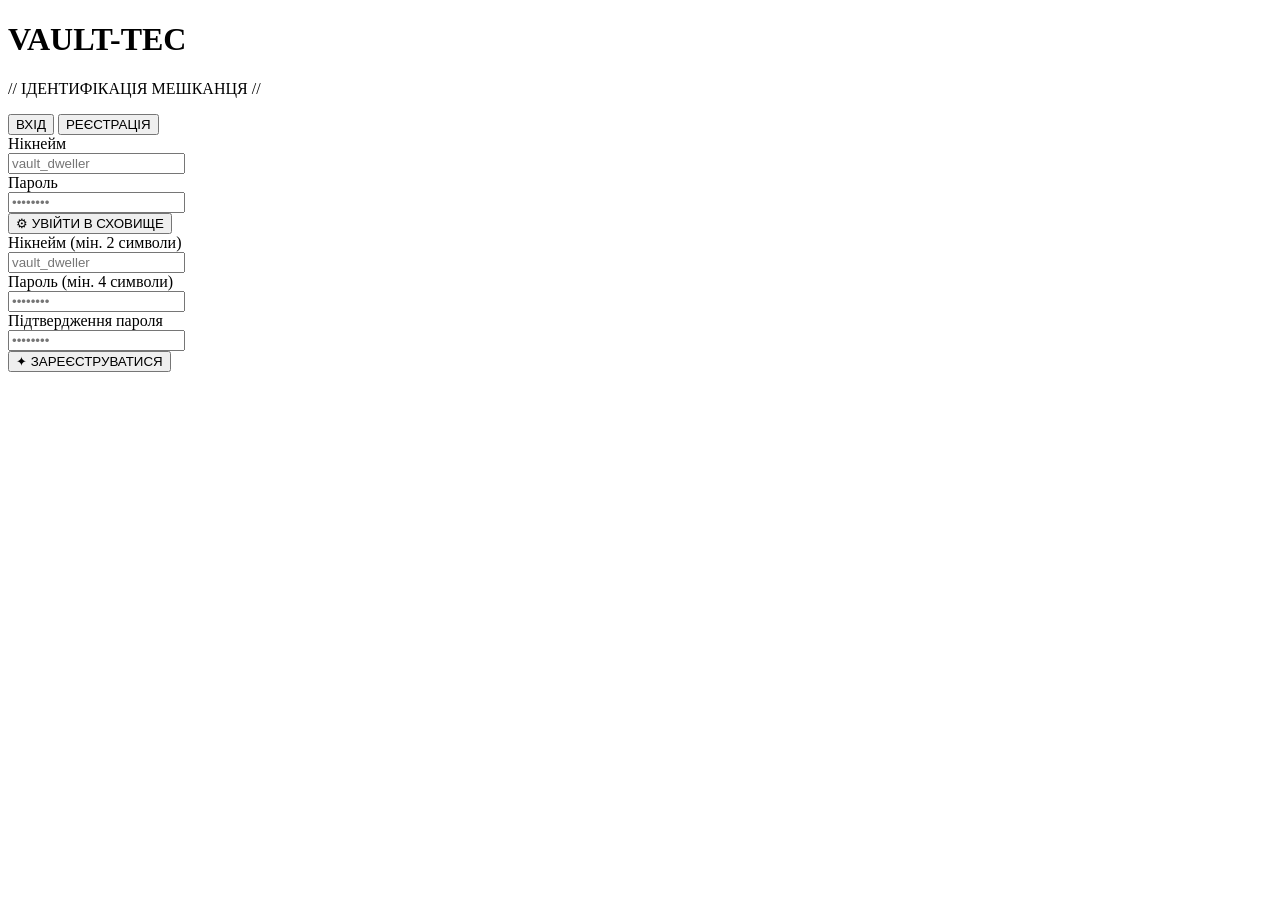
==== Bunker/bunker_game/templates/auth.html @ b99ef763 "version 1.0.0" ====
<!DOCTYPE html>
<html lang="uk">
<head>
  <meta charset="UTF-8">
  <meta name="viewport" content="width=device-width, initial-scale=1.0">
  <title>VAULT-TEC // АВТОРИЗАЦІЯ</title>
  <link rel="stylesheet" href="/static/css/auth.css">
</head>
<body>

<div class="auth-card">
  <div class="auth-logo">
    <h1>VAULT-TEC</h1>
    <p>// ІДЕНТИФІКАЦІЯ МЕШКАНЦЯ //</p>
  </div>

  <div class="auth-tabs">
    <button class="auth-tab active" id="tab-login"  onclick="switchTab('login')">ВХІД</button>
    <button class="auth-tab"        id="tab-reg"    onclick="switchTab('reg')">РЕЄСТРАЦІЯ</button>
  </div>

  <!-- ВХІД -->
  <form class="auth-form visible" id="form-login" onsubmit="doLogin(event)">
    <div>
      <div class="field-label">Нікнейм</div>
      <input class="auth-input" id="login-username" type="text"
             placeholder="vault_dweller" autocomplete="username" required>
    </div>
    <div>
      <div class="field-label">Пароль</div>
      <input class="auth-input" id="login-password" type="password"
             placeholder="••••••••" autocomplete="current-password" required>
    </div>
    <div class="auth-msg" id="login-msg"></div>
    <button class="auth-btn" type="submit">⚙ УВІЙТИ В СХОВИЩЕ</button>
  </form>

  <!-- РЕЄСТРАЦІЯ -->
  <form class="auth-form" id="form-reg" onsubmit="doRegister(event)">
    <div>
      <div class="field-label">Нікнейм (мін. 2 символи)</div>
      <input class="auth-input" id="reg-username" type="text"
             placeholder="vault_dweller" autocomplete="username" required>
    </div>
    <div>
      <div class="field-label">Пароль (мін. 4 символи)</div>
      <input class="auth-input" id="reg-password" type="password"
             placeholder="••••••••" autocomplete="new-password" required>
    </div>
    <div>
      <div class="field-label">Підтвердження пароля</div>
      <input class="auth-input" id="reg-confirm" type="password"
             placeholder="••••••••" autocomplete="new-password" required>
    </div>
    <div class="auth-msg" id="reg-msg"></div>
    <button class="auth-btn" type="submit">✦ ЗАРЕЄСТРУВАТИСЯ</button>
  </form>
</div>

<script>
function switchTab(tab) {
  document.getElementById('form-login').classList.toggle('visible', tab === 'login');
  document.getElementById('form-reg').classList.toggle('visible',   tab === 'reg');
  document.getElementById('tab-login').classList.toggle('active',   tab === 'login');
  document.getElementById('tab-reg').classList.toggle('active',     tab === 'reg');
  clearMsg();
}

function showMsg(id, text, isErr) {
  const el = document.getElementById(id);
  el.textContent = text;
  el.className = 'auth-msg show ' + (isErr ? 'err' : 'ok');
}

function clearMsg() {
  ['login-msg','reg-msg'].forEach(id => {
    const el = document.getElementById(id);
    el.className = 'auth-msg';
    el.textContent = '';
  });
}

async function doLogin(e) {
  e.preventDefault();
  const username = document.getElementById('login-username').value.trim();
  const password = document.getElementById('login-password').value;
  const btn = e.target.querySelector('.auth-btn');
  btn.disabled = true;
  btn.textContent = '...';

  try {
    const res = await fetch('/api/login', {
      method: 'POST',
      headers: {'Content-Type': 'application/json'},
      body: JSON.stringify({username, password})
    });
    const data = await res.json();
    if (!res.ok) {
      showMsg('login-msg', data.error, true);
    } else {
      showMsg('login-msg', 'Вхід успішний. Перенаправлення...', false);
      if (data.current_game) {
        window.location.href = '/room/' + data.current_game;
      } else {
        window.location.href = '/';
      }
    }
  } catch {
    showMsg('login-msg', 'Помилка з\'єднання', true);
  } finally {
    btn.disabled = false;
    btn.textContent = '⚙ УВІЙТИ В СХОВИЩЕ';
  }
}

async function doRegister(e) {
  e.preventDefault();
  const username = document.getElementById('reg-username').value.trim();
  const password = document.getElementById('reg-password').value;
  const confirm  = document.getElementById('reg-confirm').value;

  if (password !== confirm) {
    showMsg('reg-msg', 'Паролі не збігаються', true);
    return;
  }

  const btn = e.target.querySelector('.auth-btn');
  btn.disabled = true;
  btn.textContent = '...';

  try {
    const res = await fetch('/api/register', {
      method: 'POST',
      headers: {'Content-Type': 'application/json'},
      body: JSON.stringify({username, password})
    });
    const data = await res.json();
    if (!res.ok) {
      showMsg('reg-msg', data.error, true);
    } else {
      showMsg('reg-msg', 'Акаунт створено! Вхід...', false);
      setTimeout(() => window.location.href = '/', 800);
    }
  } catch {
    showMsg('reg-msg', 'Помилка з\'єднання', true);
  } finally {
    btn.disabled = false;
    btn.textContent = '✦ ЗАРЕЄСТРУВАТИСЯ';
  }
}
</script>

</body>
</html>
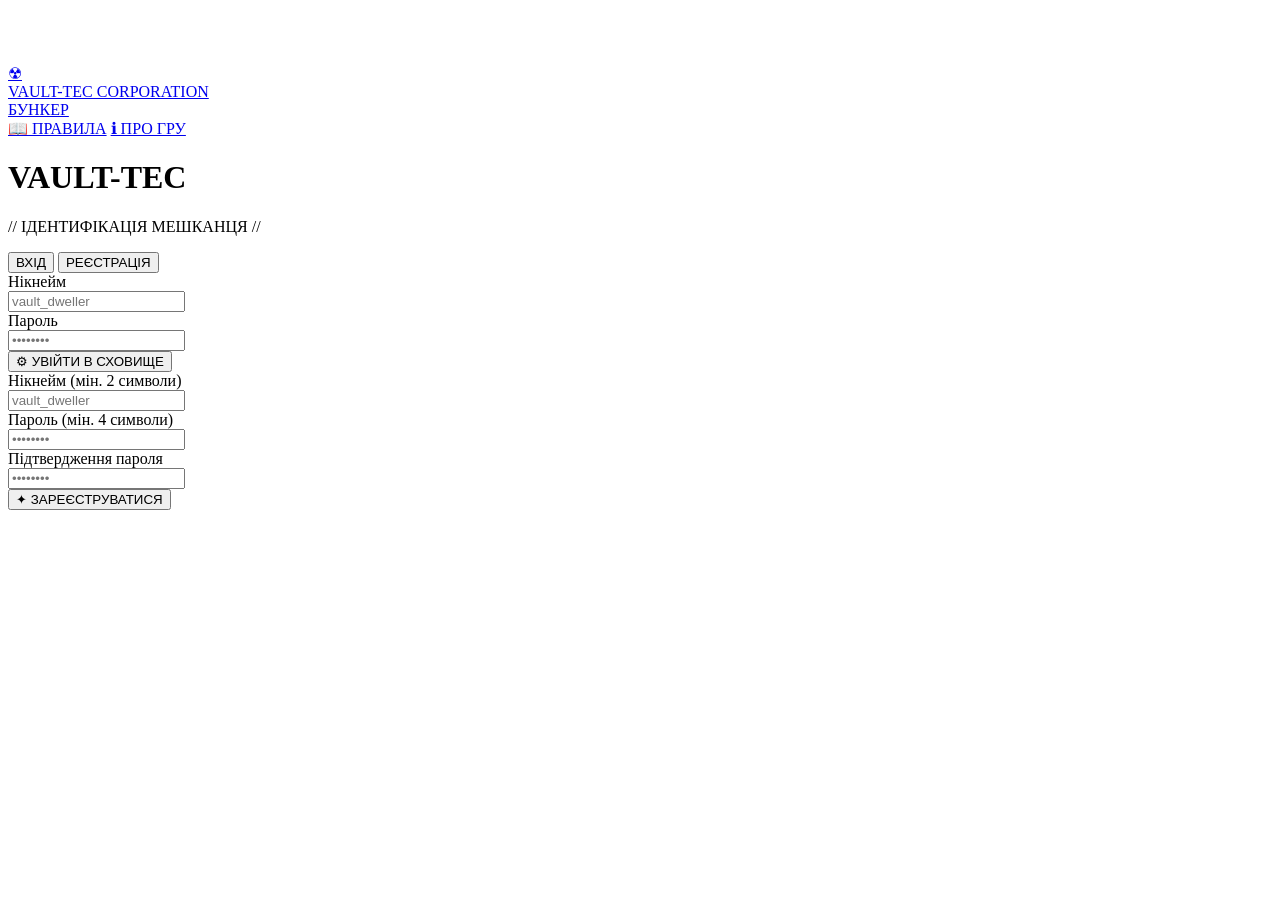
==== commit 85e0adce: "version 1.1.0" ====
--- a/Bunker/bunker_game/templates/auth.html
+++ b/Bunker/bunker_game/templates/auth.html
@@ -5,8 +5,28 @@
   <meta name="viewport" content="width=device-width, initial-scale=1.0">
   <title>VAULT-TEC // АВТОРИЗАЦІЯ</title>
   <link rel="stylesheet" href="/static/css/auth.css">
+  <link rel="stylesheet" href="/static/css/header.css">
+  <style>
+    /* on auth page override centering to account for header */
+    body { padding-top: 56px; }
+  </style>
 </head>
 <body>
+
+<!-- HEADER (without profile since user is not logged in) -->
+<header class="site-header">
+  <a href="/auth" class="header-logo">
+    <span class="logo-badge">☢</span>
+    <div>
+      <div class="logo-corp">VAULT-TEC CORPORATION</div>
+      <div class="logo-name">БУНКЕР</div>
+    </div>
+  </a>
+  <nav class="header-nav">
+    <a href="/rules" class="nav-link">📖 ПРАВИЛА</a>
+    <a href="/about" class="nav-link">ℹ ПРО ГРУ</a>
+  </nav>
+</header>
 
 <div class="auth-card">
   <div class="auth-logo">
@@ -87,7 +107,6 @@
   const btn = e.target.querySelector('.auth-btn');
   btn.disabled = true;
   btn.textContent = '...';
-
   try {
     const res = await fetch('/api/login', {
       method: 'POST',
@@ -118,16 +137,13 @@
   const username = document.getElementById('reg-username').value.trim();
   const password = document.getElementById('reg-password').value;
   const confirm  = document.getElementById('reg-confirm').value;
-
   if (password !== confirm) {
     showMsg('reg-msg', 'Паролі не збігаються', true);
     return;
   }
-
   const btn = e.target.querySelector('.auth-btn');
   btn.disabled = true;
   btn.textContent = '...';
-
   try {
     const res = await fetch('/api/register', {
       method: 'POST',
@@ -149,6 +165,5 @@
   }
 }
 </script>
-
 </body>
 </html>
